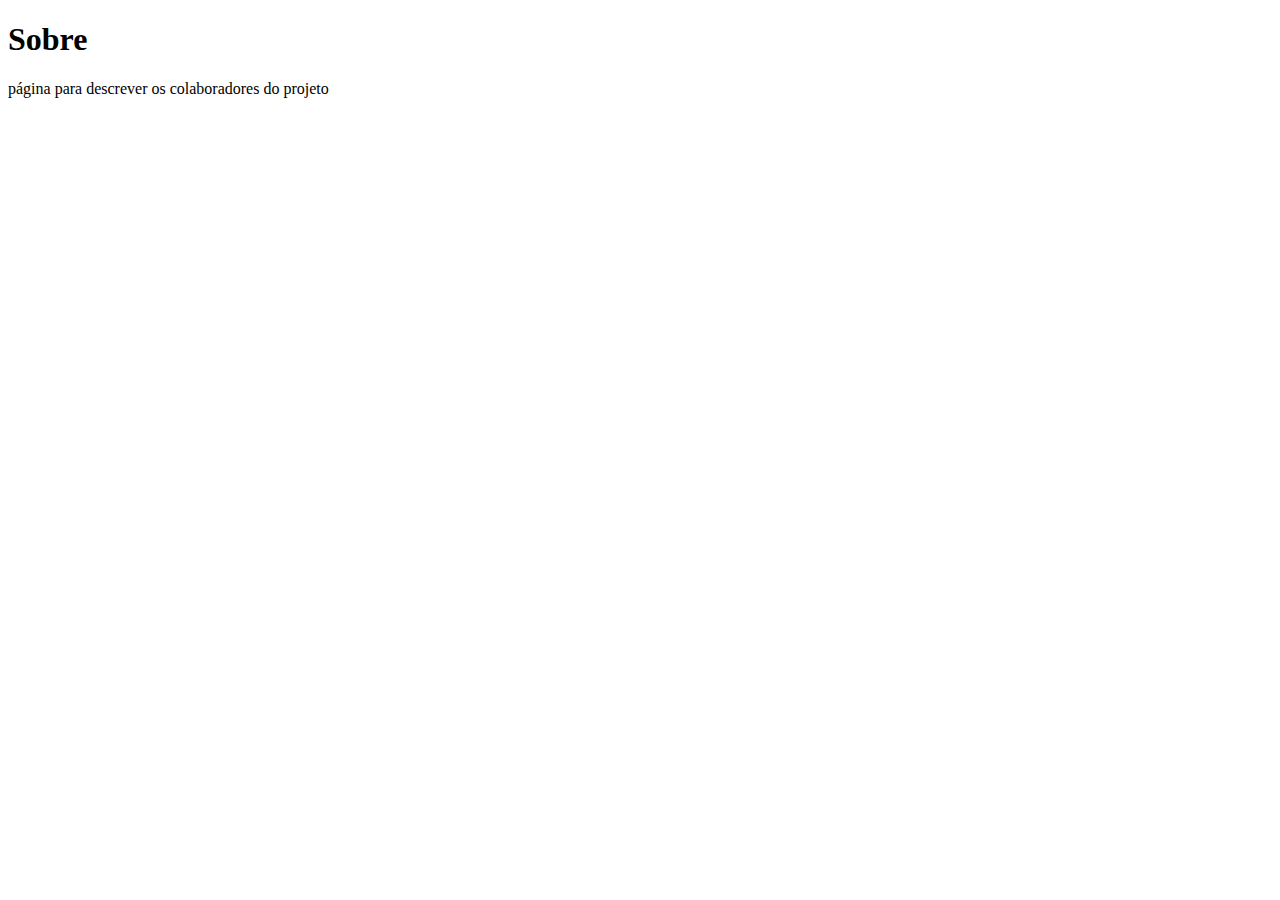
==== sobre.html @ 937106e0 "criaçao de pagina sobre." ====
<!DOCTYPE html>
<html lang="en">
<head>
    <meta charset="UTF-8">
    <meta name="viewport" content="width=device-width, initial-scale=1.0">
    <meta http-equiv="X-UA-Compatible" content="ie=edge">
    <title>Sobre</title>
</head>
<body>
    <h1>Sobre</h1>
    <p>página para descrever os colaboradores do projeto</p>
</body>
</html>
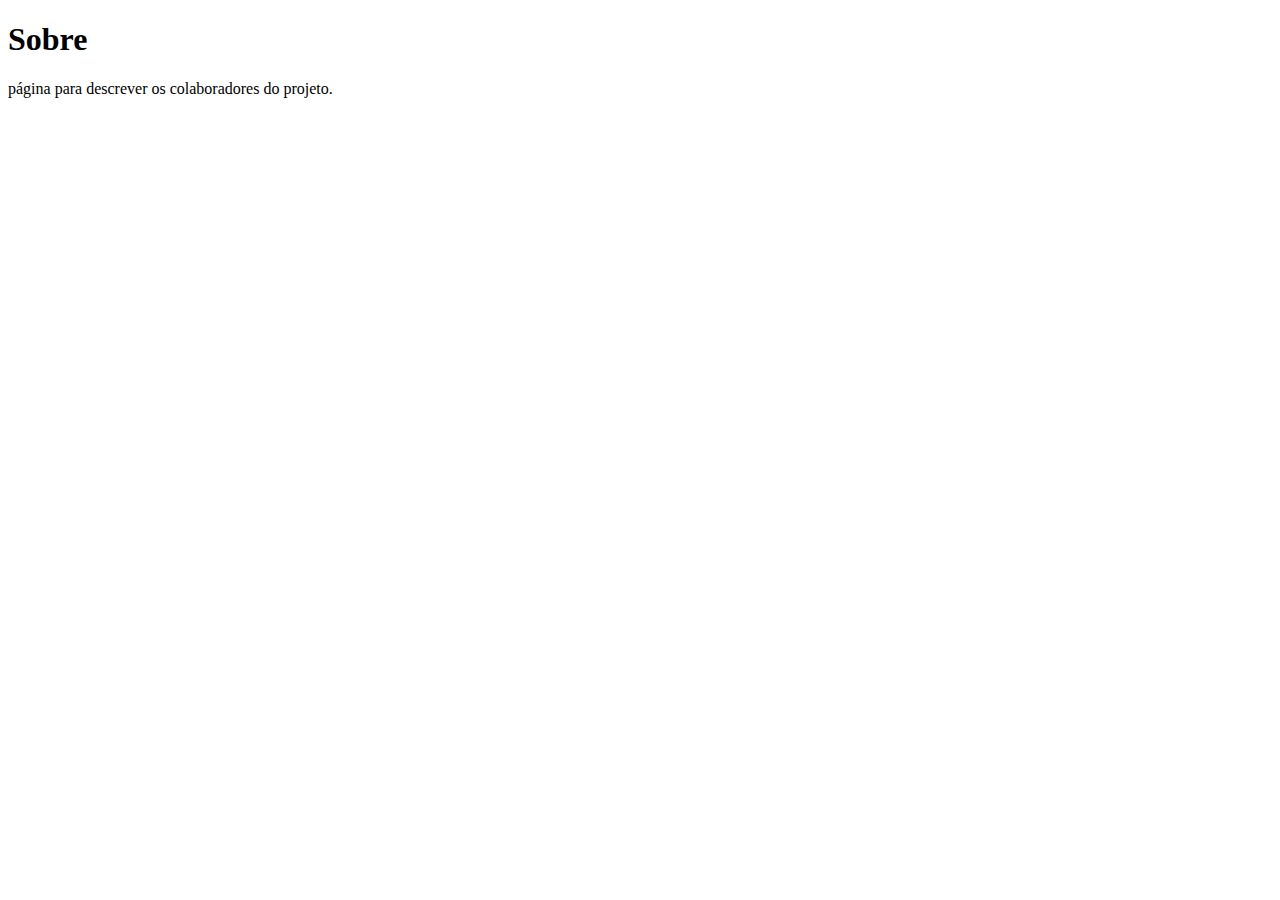
==== commit acdd6904: "alteraçao de pagina sobre." ====
--- a/sobre.html
+++ b/sobre.html
@@ -8,6 +8,6 @@
 </head>
 <body>
     <h1>Sobre</h1>
-    <p>página para descrever os colaboradores do projeto</p>
+    <p>página para descrever os colaboradores do projeto.</p>
 </body>
 </html>